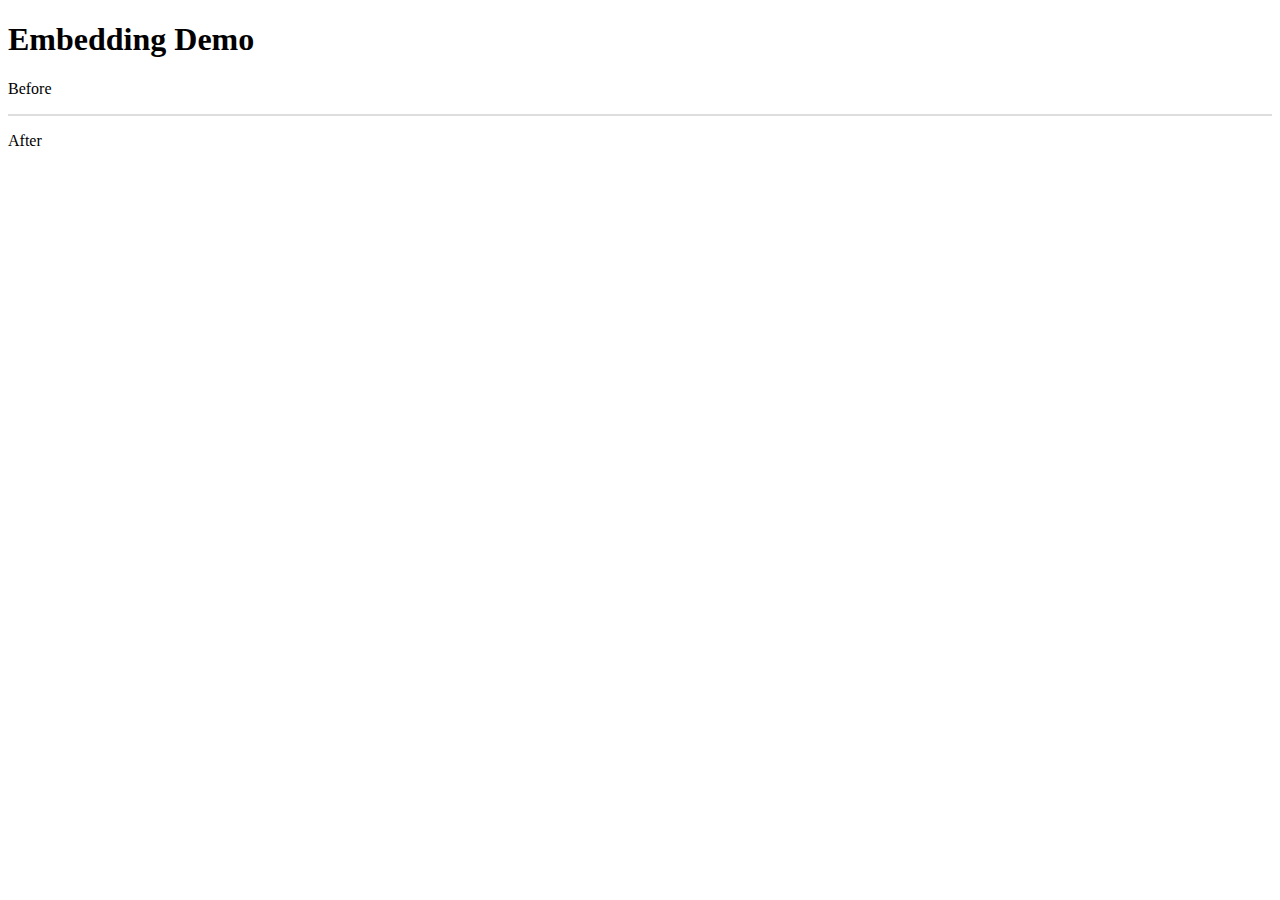
==== dumb-client/index.html @ 4c8d420d "Save checkpoint of browser-framework" ====
<!doctype html>
<head>
  <meta charset="utf-8">
  <script src="super-agent.js"></script>
  <style>
  #target {
    border: 1px solid #ddd;
  }
  </style>
</head>
<body>
  <h1>Embedding Demo</h1>
  <p>Before</p>
  <div id="target">
  </div>
  <p>After</p>

  <script name="test.js" type="application/super-agent">
    $.onEntry = function (evt) {
      var target = evt.target;
      while (target.tagName !== 'LI') {
        target = target.parentNode;
        if (!target) { return; }
      }
      $.onClick(target.dataset.id);
    };
  </script>

  <script name="test.css" type="application/super-agent">
    li { list-style-type: none; }
    li:hover { background-color: #abf; }
  </script>

  <script name="test.lua" type="application/super-agent">
  return function (update, register)
    register("onClick", function (...)
    end)
    update(nil, {"ul$list", {onclick="onEntry"}})
    scandir("/Users/tim8019/ujkl", function (name, type)
      update("list", {"li", {["data-id"]=name},
        {"span.name",name},
        {"span.type",type},
      })
    end)
  end
  </script>

  <script>
    var domContainer = document.getElementById("target");
    var agentConfig = "ws://localhost:7000/";
    SuperAgent(domContainer, agentConfig, "test");
  </script>
</body>
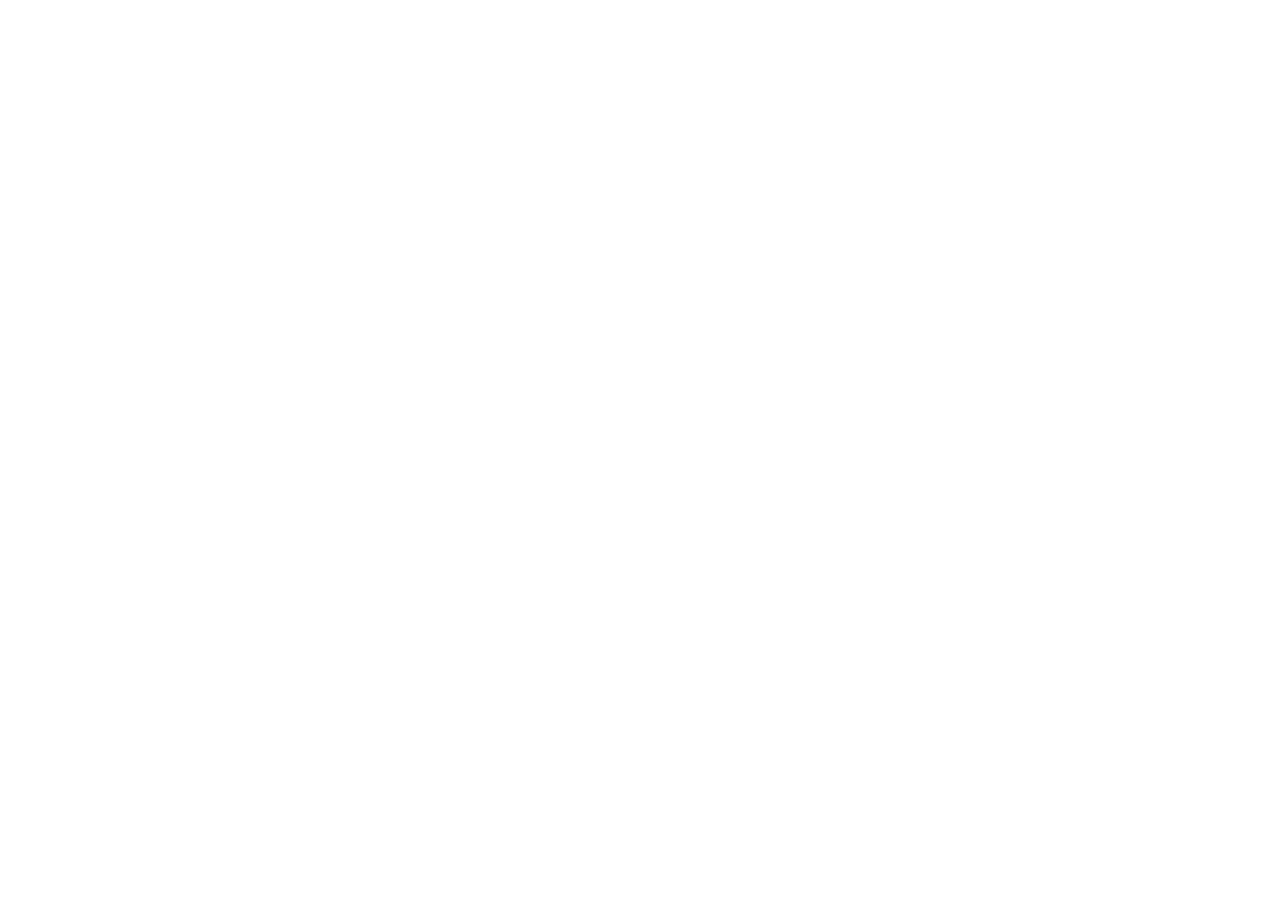
==== commit c47c2903: "Move IDE to gist" ====
--- a/dumb-client/index.html
+++ b/dumb-client/index.html
@@ -2,52 +2,11 @@
 <head>
   <meta charset="utf-8">
   <script src="super-agent.js"></script>
-  <style>
-  #target {
-    border: 1px solid #ddd;
-  }
-  </style>
 </head>
-<body>
-  <h1>Embedding Demo</h1>
-  <p>Before</p>
-  <div id="target">
-  </div>
-  <p>After</p>
-
-  <script name="test.js" type="application/super-agent">
-    $.onEntry = function (evt) {
-      var target = evt.target;
-      while (target.tagName !== 'LI') {
-        target = target.parentNode;
-        if (!target) { return; }
-      }
-      $.onClick(target.dataset.id);
-    };
-  </script>
-
-  <script name="test.css" type="application/super-agent">
-    li { list-style-type: none; }
-    li:hover { background-color: #abf; }
-  </script>
-
-  <script name="test.lua" type="application/super-agent">
-  return function (update, register)
-    register("onClick", function (...)
-    end)
-    update(nil, {"ul$list", {onclick="onEntry"}})
-    scandir("/Users/tim8019/ujkl", function (name, type)
-      update("list", {"li", {["data-id"]=name},
-        {"span.name",name},
-        {"span.type",type},
-      })
-    end)
-  end
-  </script>
-
+<body id="target">
   <script>
     var domContainer = document.getElementById("target");
     var agentConfig = "ws://localhost:7000/";
-    SuperAgent(domContainer, agentConfig, "test");
+    SuperAgent(domContainer, agentConfig, "33f272d53d40ee5485bbbdff22111c9c");
   </script>
 </body>
